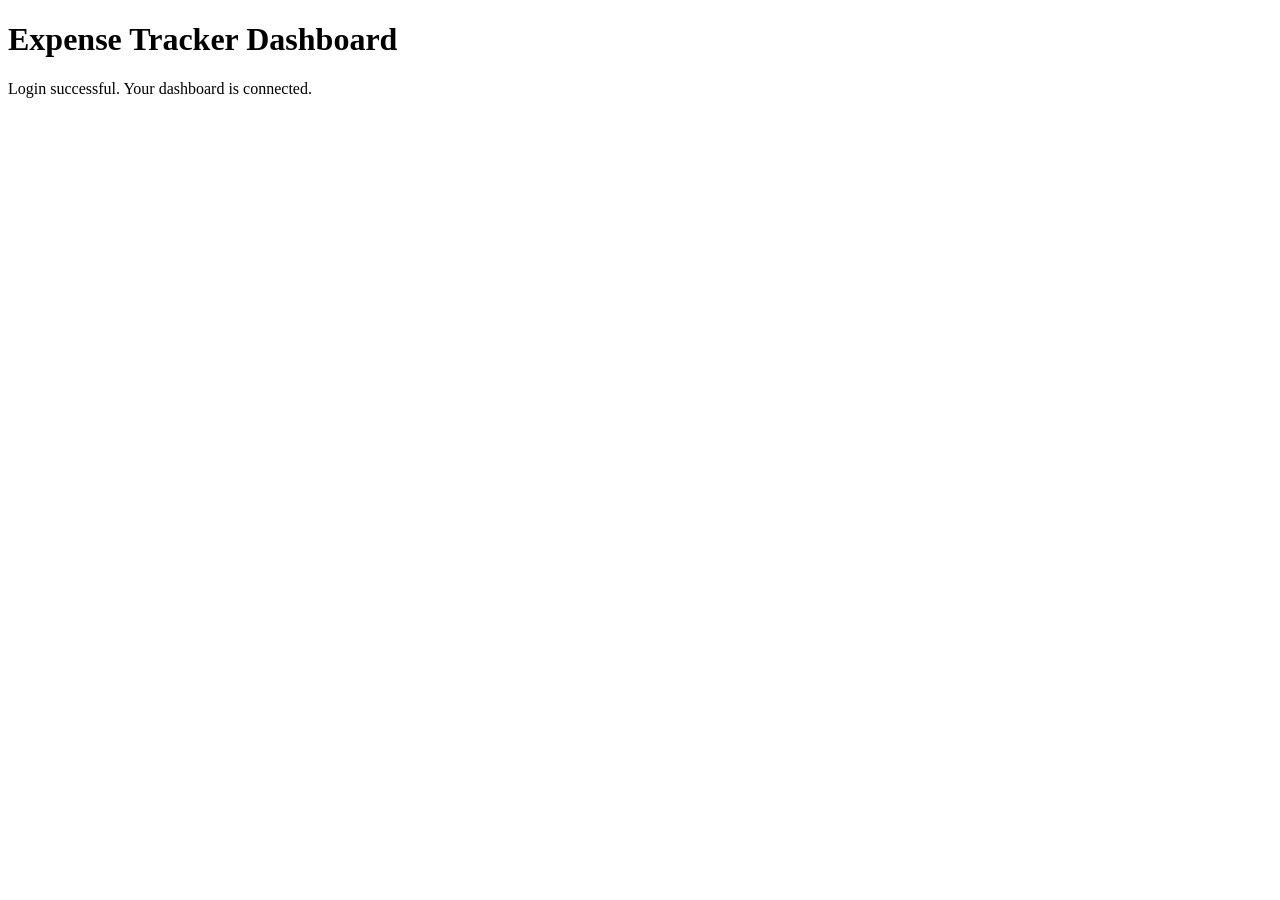
==== dashboard.html @ c37a9182 "Add files via upload" ====
<!DOCTYPE html>
<html lang="en">

<head>

    <meta charset="UTF-8">

    <meta
        name="viewport"
        content="width=device-width, initial-scale=1.0"
    >

    <title>
        Dashboard | Expense Tracker
    </title>

</head>


<body>


    <h1>
        Expense Tracker Dashboard
    </h1>


    <p>
        Login successful. Your dashboard is connected.
    </p>


</body>

</html>
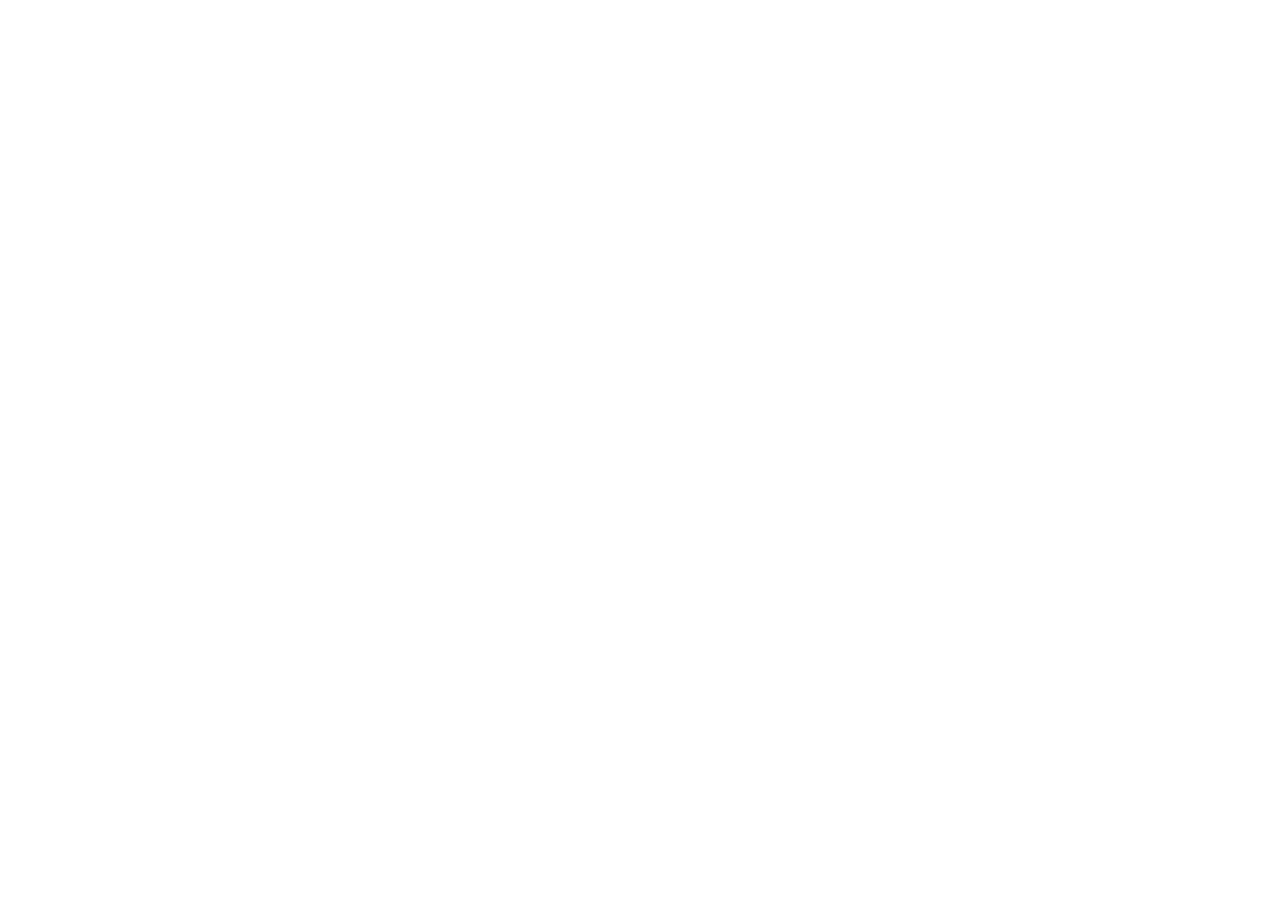
==== commit f9906957: "Add files via upload" ====
--- a/dashboard.html
+++ b/dashboard.html
@@ -14,20 +14,946 @@
         Dashboard | Expense Tracker
     </title>
 
+
+    <link
+        rel="stylesheet"
+        href="../CSS/dashboard.css"
+    >
+
+
+    <link
+        rel="stylesheet"
+        href="../CSS/responsive.css"
+    >
+
+
 </head>
 
 
 <body>
 
 
-    <h1>
-        Expense Tracker Dashboard
-    </h1>
-
-
-    <p>
-        Login successful. Your dashboard is connected.
-    </p>
+<div
+    id="dashboardContent"
+    class="app-container"
+    style="display: none;"
+>
+
+
+    <!-- SIDEBAR -->
+
+    <aside class="sidebar">
+
+
+        <div class="brand">
+
+
+            <div class="brand-logo">
+
+                ₹
+
+            </div>
+
+
+            <div>
+
+                <h2>Expense</h2>
+
+                <span>Tracker</span>
+
+            </div>
+
+
+        </div>
+
+
+
+        <nav class="sidebar-nav">
+
+
+            <a
+                href="dashboard.html"
+                class="nav-link active"
+            >
+
+                <span>⌂</span>
+
+                Dashboard
+
+            </a>
+
+
+            <a
+                href="transactions.html"
+                class="nav-link"
+            >
+
+                <span>↔</span>
+
+                Transactions
+
+            </a>
+
+
+            <a
+                href="reports.html"
+                class="nav-link"
+            >
+
+                <span>▥</span>
+
+                Reports
+
+            </a>
+
+
+            <a
+                href="budget.html"
+                class="nav-link"
+            >
+
+                <span>₹</span>
+
+                Budget
+
+            </a>
+
+
+            <a
+                href="savings.html"
+                class="nav-link"
+            >
+
+                <span>◎</span>
+
+                Savings Goals
+
+            </a>
+
+
+            <a
+                href="settings.html"
+                class="nav-link"
+            >
+
+                <span>⚙</span>
+
+                Settings
+
+            </a>
+
+
+        </nav>
+
+
+
+        <div class="sidebar-bottom">
+
+
+            <div class="user-info">
+
+
+                <div
+                    class="user-avatar"
+                    id="userAvatar"
+                >
+
+                    U
+
+                </div>
+
+
+                <div>
+
+
+                    <small>
+
+                        Signed in as
+
+                    </small>
+
+
+                    <p id="userEmail">
+
+                        Loading...
+
+                    </p>
+
+
+                </div>
+
+
+            </div>
+
+
+
+            <button
+                type="button"
+                id="logoutButton"
+                class="logout-btn"
+            >
+
+                Logout
+
+            </button>
+
+
+        </div>
+
+
+    </aside>
+
+
+
+    <!-- MAIN CONTENT -->
+
+    <main class="main-content">
+
+
+        <!-- MOBILE HEADER -->
+
+        <header class="mobile-header">
+
+
+            <div class="mobile-brand">
+
+                <span>₹</span>
+
+                Expense Tracker
+
+            </div>
+
+
+            <button
+                type="button"
+                id="menuButton"
+                class="menu-button"
+            >
+
+                ☰
+
+            </button>
+
+
+        </header>
+
+
+
+        <!-- HEADER -->
+
+        <section class="dashboard-header">
+
+
+            <div>
+
+
+                <p class="page-label">
+
+                    OVERVIEW
+
+                </p>
+
+
+                <h1>
+
+                    Welcome Back
+
+                </h1>
+
+
+                <p>
+
+                    Here's an overview of your finances.
+
+                </p>
+
+
+            </div>
+
+
+
+            <div class="current-date">
+
+
+                <span>
+
+                    Today
+
+                </span>
+
+
+                <strong id="currentDate">
+
+                    Loading...
+
+                </strong>
+
+
+            </div>
+
+
+        </section>
+
+
+
+        <!-- SUMMARY -->
+
+        <section class="summary-grid">
+
+
+            <article
+                class="summary-card balance-card"
+            >
+
+
+                <div class="card-top">
+
+                    <span class="card-icon">
+                        ₹
+                    </span>
+
+                    <span class="card-label">
+                        Total Balance
+                    </span>
+
+                </div>
+
+
+                <h2 id="totalBalance">
+
+                    ₹0.00
+
+                </h2>
+
+
+                <p>
+
+                    Current available balance
+
+                </p>
+
+
+            </article>
+
+
+
+            <article class="summary-card">
+
+
+                <div class="card-top">
+
+                    <span
+                        class="card-icon income-icon"
+                    >
+                        ↑
+                    </span>
+
+                    <span class="card-label">
+                        Total Income
+                    </span>
+
+                </div>
+
+
+                <h2 id="totalIncome">
+
+                    ₹0.00
+
+                </h2>
+
+
+                <p>
+
+                    All recorded income
+
+                </p>
+
+
+            </article>
+
+
+
+            <article class="summary-card">
+
+
+                <div class="card-top">
+
+                    <span
+                        class="card-icon expense-icon"
+                    >
+                        ↓
+                    </span>
+
+                    <span class="card-label">
+                        Total Expenses
+                    </span>
+
+                </div>
+
+
+                <h2 id="totalExpenses">
+
+                    ₹0.00
+
+                </h2>
+
+
+                <p>
+
+                    All recorded expenses
+
+                </p>
+
+
+            </article>
+
+
+
+            <article class="summary-card">
+
+
+                <div class="card-top">
+
+                    <span
+                        class="card-icon savings-icon"
+                    >
+                        ◎
+                    </span>
+
+                    <span class="card-label">
+                        Savings
+                    </span>
+
+                </div>
+
+
+                <h2 id="totalSavings">
+
+                    ₹0.00
+
+                </h2>
+
+
+                <p>
+
+                    Your current savings
+
+                </p>
+
+
+            </article>
+
+
+        </section>
+
+
+
+        <!-- QUICK ACTIONS -->
+
+        <section class="dashboard-section">
+
+
+            <div class="section-heading">
+
+                <h2>
+                    Quick Actions
+                </h2>
+
+                <p>
+                    Manage your finances quickly.
+                </p>
+
+            </div>
+
+
+
+            <div class="quick-actions">
+
+
+                <button
+                    type="button"
+                    id="addIncomeButton"
+                    class="action-card income-action"
+                >
+
+                    <span>＋</span>
+
+                    <div>
+
+                        <strong>
+                            Add Income
+                        </strong>
+
+                        <small>
+                            Record money received
+                        </small>
+
+                    </div>
+
+                </button>
+
+
+
+                <button
+                    type="button"
+                    id="addExpenseButton"
+                    class="action-card expense-action"
+                >
+
+                    <span>−</span>
+
+                    <div>
+
+                        <strong>
+                            Add Expense
+                        </strong>
+
+                        <small>
+                            Record your spending
+                        </small>
+
+                    </div>
+
+                </button>
+
+
+
+                <a
+                    href="transactions.html"
+                    class="action-card"
+                >
+
+                    <span>↔</span>
+
+                    <div>
+
+                        <strong>
+                            Transactions
+                        </strong>
+
+                        <small>
+                            View financial history
+                        </small>
+
+                    </div>
+
+                </a>
+
+
+
+                <a
+                    href="reports.html"
+                    class="action-card"
+                >
+
+                    <span>▥</span>
+
+                    <div>
+
+                        <strong>
+                            View Reports
+                        </strong>
+
+                        <small>
+                            Analyze your finances
+                        </small>
+
+                    </div>
+
+                </a>
+
+
+            </div>
+
+
+        </section>
+
+
+
+        <!-- BOTTOM SECTION -->
+
+        <section class="dashboard-bottom-grid">
+
+
+            <article class="dashboard-panel">
+
+
+                <div class="panel-header">
+
+
+                    <div>
+
+                        <h2>
+                            Recent Transactions
+                        </h2>
+
+                        <p>
+                            Your latest financial activity.
+                        </p>
+
+                    </div>
+
+
+                    <a href="transactions.html">
+
+                        View All
+
+                    </a>
+
+
+                </div>
+
+
+
+                <div
+                    id="recentTransactions"
+                    class="empty-state"
+                >
+
+
+                    <div class="empty-icon">
+
+                        ↔
+
+                    </div>
+
+
+                    <h3>
+
+                        No transactions yet
+
+                    </h3>
+
+
+                    <p>
+
+                        Add your first income or expense
+                        to see it here.
+
+                    </p>
+
+
+                </div>
+
+
+            </article>
+
+
+
+            <article class="dashboard-panel">
+
+
+                <div class="panel-header">
+
+
+                    <div>
+
+                        <h2>
+                            Monthly Budget
+                        </h2>
+
+                        <p>
+                            Track your spending limit.
+                        </p>
+
+                    </div>
+
+
+                    <a href="budget.html">
+
+                        Manage
+
+                    </a>
+
+
+                </div>
+
+
+
+                <div class="budget-summary">
+
+
+                    <div class="budget-values">
+
+
+                        <div>
+
+                            <span>
+                                Spent
+                            </span>
+
+                            <strong id="budgetSpent">
+                                ₹0
+                            </strong>
+
+                        </div>
+
+
+
+                        <div class="budget-right">
+
+                            <span>
+                                Budget
+                            </span>
+
+                            <strong id="monthlyBudget">
+                                ₹0
+                            </strong>
+
+                        </div>
+
+
+                    </div>
+
+
+
+                    <div class="progress-track">
+
+                        <div
+                            id="budgetProgress"
+                            class="progress-bar"
+                        ></div>
+
+                    </div>
+
+
+
+                    <p id="budgetMessage">
+
+                        Set your monthly budget to start
+                        tracking your spending.
+
+                    </p>
+
+
+                </div>
+
+
+            </article>
+
+
+        </section>
+
+
+    </main>
+
+
+</div>
+<!-- ========================================
+     TRANSACTION MODAL
+========================================= -->
+
+<div
+    id="transactionModal"
+    class="modal-overlay"
+    style="display: none;"
+>
+
+    <div class="transaction-modal">
+
+        <!-- Modal Header -->
+
+        <div class="modal-header">
+
+            <div>
+
+                <p
+                    class="modal-label"
+                    id="modalLabel"
+                >
+                    NEW TRANSACTION
+                </p>
+
+                <h2 id="modalTitle">
+                    Add Transaction
+                </h2>
+
+            </div>
+
+            <button
+                type="button"
+                id="closeModalButton"
+                class="close-modal"
+                aria-label="Close transaction form"
+            >
+                ×
+            </button>
+
+        </div>
+
+
+        <!-- Transaction Form -->
+
+        <form id="transactionForm">
+
+
+            <!-- Transaction Title -->
+
+            <div class="form-group">
+
+                <label for="transactionTitle">
+                    Title
+                </label>
+
+                <input
+                    type="text"
+                    id="transactionTitle"
+                    placeholder="Example: Salary or Groceries"
+                    required
+                >
+
+            </div>
+
+
+            <!-- Amount -->
+
+            <div class="form-group">
+
+                <label for="transactionAmount">
+                    Amount
+                </label>
+
+                <input
+                    type="number"
+                    id="transactionAmount"
+                    placeholder="Enter amount"
+                    min="0.01"
+                    step="0.01"
+                    required
+                >
+
+            </div>
+
+
+            <!-- Category -->
+
+            <div class="form-group">
+
+                <label for="transactionCategory">
+                    Category
+                </label>
+
+                <select
+                    id="transactionCategory"
+                    required
+                >
+                    <!-- Added dynamically -->
+                </select>
+
+            </div>
+
+
+            <!-- Date -->
+
+            <div class="form-group">
+
+                <label for="transactionDate">
+                    Date
+                </label>
+
+                <input
+                    type="date"
+                    id="transactionDate"
+                    required
+                >
+
+            </div>
+
+
+            <!-- Payment Method -->
+
+            <div class="form-group">
+
+                <label for="paymentMethod">
+                    Payment Method
+                </label>
+
+                <select
+                    id="paymentMethod"
+                    required
+                >
+
+                    <option value="">
+                        Select payment method
+                    </option>
+
+                    <option value="Cash">
+                        Cash
+                    </option>
+
+                    <option value="UPI">
+                        UPI
+                    </option>
+
+                    <option value="Debit Card">
+                        Debit Card
+                    </option>
+
+                    <option value="Credit Card">
+                        Credit Card
+                    </option>
+
+                    <option value="Bank Transfer">
+                        Bank Transfer
+                    </option>
+
+                    <option value="Other">
+                        Other
+                    </option>
+
+                </select>
+
+            </div>
+
+
+            <!-- Notes -->
+
+            <div class="form-group">
+
+                <label for="transactionNotes">
+                    Notes
+                    <span>(Optional)</span>
+                </label>
+
+                <textarea
+                    id="transactionNotes"
+                    placeholder="Add additional details..."
+                    rows="3"
+                ></textarea>
+
+            </div>
+
+
+            <!-- Message -->
+
+            <p
+                id="transactionMessage"
+                class="transaction-message"
+            ></p>
+
+
+            <!-- Submit -->
+
+            <button
+                type="submit"
+                id="saveTransactionButton"
+                class="save-transaction-btn"
+            >
+                Save Transaction
+            </button>
+
+
+        </form>
+
+    </div>
+
+</div>
+
+
+<script
+    type="module"
+    src="../JS/dashboard.js"
+></script>
 
 
 </body>
